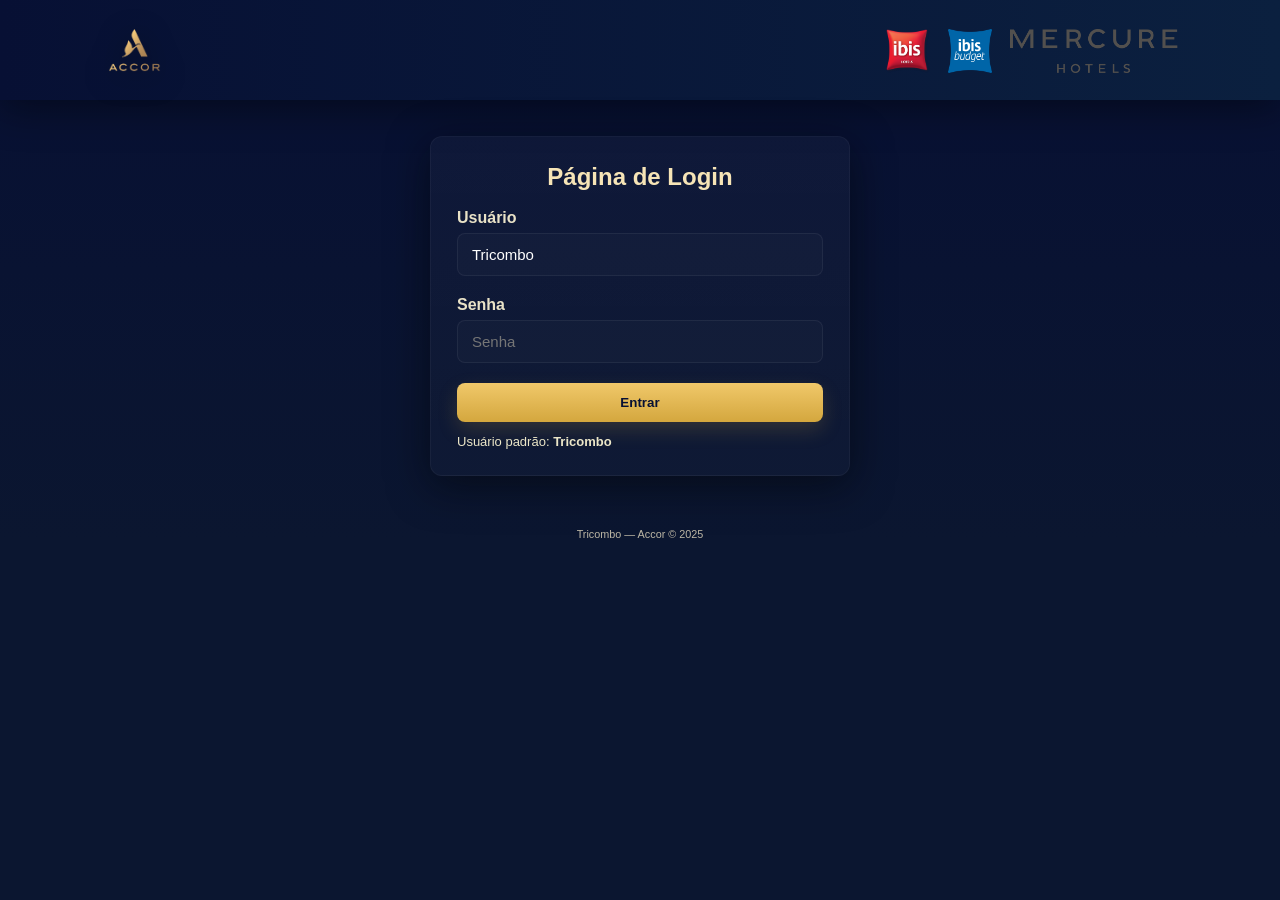
==== index.html @ 84633a57 "Add files via upload" ====
<!DOCTYPE html>
<html lang="pt-BR">
<head>
  <meta charset="utf-8" />
  <meta name="viewport" content="width=device-width,initial-scale=1" />
  <title>Página de Login</title>
  <link rel="stylesheet" href="style.css" />
</head>
<body>
  <header class="site-header">
    <div class="logo-row">
      <img src="img/Logo_Accor.png" alt="Accor" class="accor-logo">
      <div class="brand-logos">
        <img src="img/Ibis.png" alt="Ibis" class="hotel-logo">
        <img src="img/Ibis-budget.png"Ibis Budget" class="hotel-logo">
        <img src="img/Mercure.png" alt="Mercure" class="hotel-logo">
      </div>
    </div>
  </header>

  <main class="card login-card">
    <h1>Página de Login</h1>

    <!-- usuário visível (Tricombo) por padrão, mas campo editável para permitir login do Administrador -->
    <label class="label">Usuário</label>
    <input id="username" type="text" placeholder="Tricombo" value="Tricombo" autocomplete="username" />

    <label class="label">Senha</label>
    <input id="password" type="password" placeholder="Senha" autocomplete="current-password" />

    <div class="actions">
      <button id="btnLogin">Entrar</button>
    </div>

    <p id="msg" class="msg"></p>

    <p class="hint">Usuário padrão: <strong>Tricombo</strong></p>
  </main>

  <footer class="site-footer">
    <small>Tricombo — Accor © 2025</small>
  </footer>

  <script src="script.js"></script>
  <script>
    // login handler: verifica credenciais ofuscadas e redireciona conforme role
    document.getElementById("btnLogin").addEventListener("click", () => {
      const u = (document.getElementById("username").value || "").trim();
      const p = (document.getElementById("password").value || "").trim();

      if (!u || !p) {
        showMsg("Preencha usuário e senha.", "error");
        return;
      }

      // cred check via base64-stored secrets in script.js
      const role = checkCredentials(u, p); // returns "func" | "adm" | null
      if (!role) {
        showMsg("Usuário ou senha inválidos.", "error");
        return;
      }

      // store role and user
      sessionStorage.setItem("loggedRole", role);
      sessionStorage.setItem("loggedUser", u.toLowerCase());
      // redirect
      if (role === "adm") window.location.href = "admin.html";
      else window.location.href = "usuario.html";
    });

    function showMsg(text, type){
      const el = document.getElementById("msg");
      el.textContent = text;
      el.className = "msg " + (type === "error" ? "msg-error" : "msg-ok");
    }
  </script>
</body>
</html>
---- style.css ----
/* style.css - Accor inspired theme */
*{box-sizing:border-box;margin:0;padding:0}
body{
  font-family: "Inter", "Segoe UI", Arial, sans-serif;
  background: linear-gradient(180deg,#071034 0%, #0b1630 60%);
  color:#fff;
  min-height:100vh;
  -webkit-font-smoothing:antialiased;
  -moz-osx-font-smoothing:grayscale;
}

/* header area with logos */
.site-header{ padding:18px 12px; background: linear-gradient(90deg,#071034,#0b203f); box-shadow:0 8px 40px rgba(0,0,0,0.45)}
.logo-row{ display:flex; align-items:center; justify-content:space-between; gap:12px; max-width:1100px; margin:0 auto; padding:4px 12px}
.accor-logo{ height:56px; object-fit:contain; filter: drop-shadow(0 6px 14px rgba(0,0,0,0.5)); }
.brand-logos{ display:flex; gap:18px; align-items:center; }
.hotel-logo{ height:44px; object-fit:contain; transform: translateY(1px); }

/* central card */
.card{ max-width:760px; margin:28px auto; background: linear-gradient(180deg, rgba(255,255,255,0.03), rgba(255,255,255,0.02)); border-radius:12px; padding:26px; box-shadow:0 10px 40px rgba(3,6,12,0.6); border:1px solid rgba(255,255,255,0.04) }

/* login small card */
.login-card{ max-width:420px; margin:36px auto; text-align:left }

/* headings */
h1{ margin-bottom:18px; color:#f6e4b6; font-weight:700; text-align:center; font-size:1.5rem }
.label{ display:block; margin:8px 0 6px; color:#e9e2c7; font-weight:600 }
.hint{ margin-top:12px; color:#f7f1d0; font-size:13px; opacity:0.95 }

/* inputs/buttons */
input{ width:100%; padding:12px 14px; border-radius:8px; border:1px solid rgba(255,255,255,0.06); background: rgba(255,255,255,0.02); color:#fff; margin-bottom:12px; font-size:15px }
.actions{ display:flex; gap:12px; margin-top:8px }
button{ flex:1; padding:12px 14px; border-radius:8px; border:none; cursor:pointer; font-weight:700; color:#071034; background: linear-gradient(180deg,#f0c86a,#d4a73e); box-shadow: 0 8px 20px rgba(212,167,62,0.18) }
button.ghost{ background:transparent; color:#fff; border:1px solid rgba(255,255,255,0.08); box-shadow:none }
button:hover{ transform: translateY(-2px) }

/* resultado */
.resultado{ margin-top:14px; color:#fff }
.linha{ display:flex; justify-content:space-between; align-items:center; padding:8px 10px; border-radius:6px }
.destaque{ background: rgba(255,255,255,0.02); border-left:4px solid #d4a73e }
.valor{ font-weight:700; color:#fff }
.vermelho{ color:#ff6b6b; font-weight:800 }

/* messages */
.msg{ text-align:center; margin-top:12px; font-weight:700 }
.msg-error{ color:#ff9b9b }
.msg-ok{ color:#bff0c6 }
.erro{ color:#ff9b9b }

/* footer */
.site-footer{ text-align:center; padding:14px; color:#cfc7b1; font-size:13px; opacity:0.9; margin-top:18px }

/* responsive tweaks */
@media (max-width:720px){
  .logo-row{ flex-direction:column; gap:8px }
  .card{ margin:18px }
  .accor-logo{ height:46px }
  .hotel-logo{ height:36px }
}
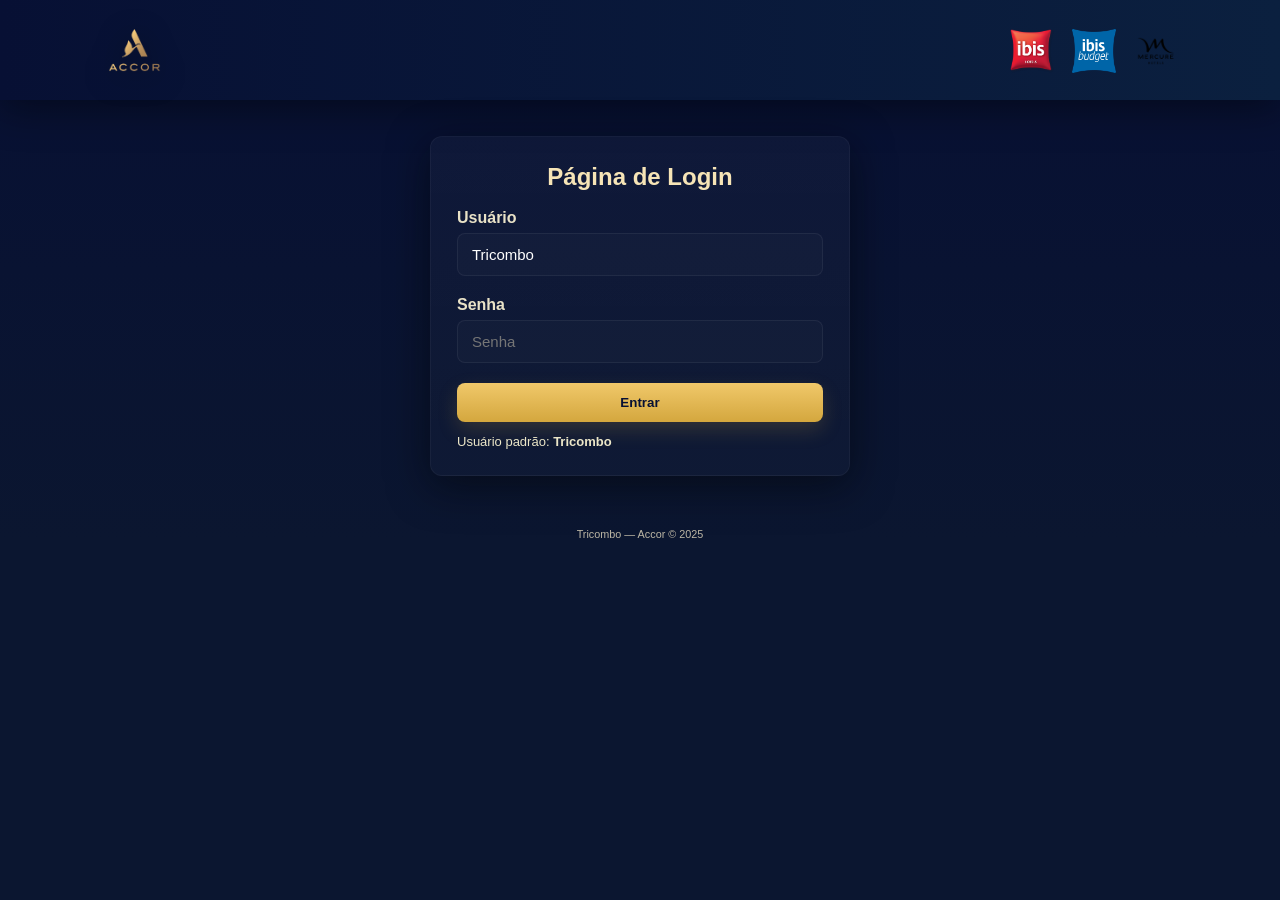
==== commit 04c6e604: "Add files via upload" ====
--- a/index.html
+++ b/index.html
@@ -12,7 +12,7 @@
       <img src="img/Logo_Accor.png" alt="Accor" class="accor-logo">
       <div class="brand-logos">
         <img src="img/Ibis.png" alt="Ibis" class="hotel-logo">
-        <img src="img/Ibis-budget.png"Ibis Budget" class="hotel-logo">
+        <img src="img/Ibis-budget.png" alt="Ibis Budget" class="hotel-logo">
         <img src="img/Mercure.png" alt="Mercure" class="hotel-logo">
       </div>
     </div>
@@ -21,7 +21,6 @@
   <main class="card login-card">
     <h1>Página de Login</h1>
 
-    <!-- usuário visível (Tricombo) por padrão, mas campo editável para permitir login do Administrador -->
     <label class="label">Usuário</label>
     <input id="username" type="text" placeholder="Tricombo" value="Tricombo" autocomplete="username" />
 
@@ -29,11 +28,10 @@
     <input id="password" type="password" placeholder="Senha" autocomplete="current-password" />
 
     <div class="actions">
-      <button id="btnLogin">Entrar</button>
+      <button id="btnLogin" type="button">Entrar</button>
     </div>
 
     <p id="msg" class="msg"></p>
-
     <p class="hint">Usuário padrão: <strong>Tricombo</strong></p>
   </main>
 
@@ -43,36 +41,55 @@
 
   <script src="script.js"></script>
   <script>
-    // login handler: verifica credenciais ofuscadas e redireciona conforme role
-    document.getElementById("btnLogin").addEventListener("click", () => {
-      const u = (document.getElementById("username").value || "").trim();
-      const p = (document.getElementById("password").value || "").trim();
+    const btnLogin = document.getElementById("btnLogin");
+    const usernameEl = document.getElementById("username");
+    const passwordEl = document.getElementById("password");
+
+    function fazerLogin() {
+      const u = (usernameEl.value || "").trim();
+      const p = (passwordEl.value || "").trim();
 
       if (!u || !p) {
         showMsg("Preencha usuário e senha.", "error");
         return;
       }
 
-      // cred check via base64-stored secrets in script.js
-      const role = checkCredentials(u, p); // returns "func" | "adm" | null
+      const role = checkCredentials(u, p);
+
       if (!role) {
         showMsg("Usuário ou senha inválidos.", "error");
         return;
       }
 
-      // store role and user
       sessionStorage.setItem("loggedRole", role);
       sessionStorage.setItem("loggedUser", u.toLowerCase());
-      // redirect
-      if (role === "adm") window.location.href = "admin.html";
-      else window.location.href = "usuario.html";
+
+      if (role === "adm") {
+        window.location.href = "admin.html";
+      } else {
+        window.location.href = "usuario.html";
+      }
+    }
+
+    btnLogin.addEventListener("click", fazerLogin);
+
+    passwordEl.addEventListener("keydown", function(e) {
+      if (e.key === "Enter") {
+        fazerLogin();
+      }
     });
 
-    function showMsg(text, type){
+    usernameEl.addEventListener("keydown", function(e) {
+      if (e.key === "Enter") {
+        fazerLogin();
+      }
+    });
+
+    function showMsg(text, type) {
       const el = document.getElementById("msg");
       el.textContent = text;
       el.className = "msg " + (type === "error" ? "msg-error" : "msg-ok");
     }
   </script>
 </body>
-</html>
+</html>
--- a/style.css
+++ b/style.css
@@ -1,59 +1,192 @@
-/* style.css - Accor inspired theme */
 *{box-sizing:border-box;margin:0;padding:0}
 body{
-  font-family: "Inter", "Segoe UI", Arial, sans-serif;
-  background: linear-gradient(180deg,#071034 0%, #0b1630 60%);
+  font-family:"Inter","Segoe UI",Arial,sans-serif;
+  background:linear-gradient(180deg,#071034 0%, #0b1630 60%);
   color:#fff;
   min-height:100vh;
   -webkit-font-smoothing:antialiased;
   -moz-osx-font-smoothing:grayscale;
 }
 
-/* header area with logos */
-.site-header{ padding:18px 12px; background: linear-gradient(90deg,#071034,#0b203f); box-shadow:0 8px 40px rgba(0,0,0,0.45)}
-.logo-row{ display:flex; align-items:center; justify-content:space-between; gap:12px; max-width:1100px; margin:0 auto; padding:4px 12px}
-.accor-logo{ height:56px; object-fit:contain; filter: drop-shadow(0 6px 14px rgba(0,0,0,0.5)); }
-.brand-logos{ display:flex; gap:18px; align-items:center; }
-.hotel-logo{ height:44px; object-fit:contain; transform: translateY(1px); }
+.site-header{
+  padding:18px 12px;
+  background:linear-gradient(90deg,#071034,#0b203f);
+  box-shadow:0 8px 40px rgba(0,0,0,0.45)
+}
 
-/* central card */
-.card{ max-width:760px; margin:28px auto; background: linear-gradient(180deg, rgba(255,255,255,0.03), rgba(255,255,255,0.02)); border-radius:12px; padding:26px; box-shadow:0 10px 40px rgba(3,6,12,0.6); border:1px solid rgba(255,255,255,0.04) }
+.logo-row{
+  display:flex;
+  align-items:center;
+  justify-content:space-between;
+  gap:12px;
+  max-width:1100px;
+  margin:0 auto;
+  padding:4px 12px
+}
 
-/* login small card */
-.login-card{ max-width:420px; margin:36px auto; text-align:left }
+.accor-logo{
+  height:56px;
+  object-fit:contain;
+  filter:drop-shadow(0 6px 14px rgba(0,0,0,0.5));
+}
 
-/* headings */
-h1{ margin-bottom:18px; color:#f6e4b6; font-weight:700; text-align:center; font-size:1.5rem }
-.label{ display:block; margin:8px 0 6px; color:#e9e2c7; font-weight:600 }
-.hint{ margin-top:12px; color:#f7f1d0; font-size:13px; opacity:0.95 }
+.brand-logos{
+  display:flex;
+  gap:18px;
+  align-items:center;
+}
 
-/* inputs/buttons */
-input{ width:100%; padding:12px 14px; border-radius:8px; border:1px solid rgba(255,255,255,0.06); background: rgba(255,255,255,0.02); color:#fff; margin-bottom:12px; font-size:15px }
-.actions{ display:flex; gap:12px; margin-top:8px }
-button{ flex:1; padding:12px 14px; border-radius:8px; border:none; cursor:pointer; font-weight:700; color:#071034; background: linear-gradient(180deg,#f0c86a,#d4a73e); box-shadow: 0 8px 20px rgba(212,167,62,0.18) }
-button.ghost{ background:transparent; color:#fff; border:1px solid rgba(255,255,255,0.08); box-shadow:none }
-button:hover{ transform: translateY(-2px) }
+.hotel-logo{
+  height:44px;
+  object-fit:contain;
+  transform:translateY(1px);
+}
 
-/* resultado */
-.resultado{ margin-top:14px; color:#fff }
-.linha{ display:flex; justify-content:space-between; align-items:center; padding:8px 10px; border-radius:6px }
-.destaque{ background: rgba(255,255,255,0.02); border-left:4px solid #d4a73e }
-.valor{ font-weight:700; color:#fff }
-.vermelho{ color:#ff6b6b; font-weight:800 }
+.card{
+  max-width:760px;
+  margin:28px auto;
+  background:linear-gradient(180deg, rgba(255,255,255,0.03), rgba(255,255,255,0.02));
+  border-radius:12px;
+  padding:26px;
+  box-shadow:0 10px 40px rgba(3,6,12,0.6);
+  border:1px solid rgba(255,255,255,0.04)
+}
 
-/* messages */
-.msg{ text-align:center; margin-top:12px; font-weight:700 }
-.msg-error{ color:#ff9b9b }
-.msg-ok{ color:#bff0c6 }
-.erro{ color:#ff9b9b }
+.login-card{
+  max-width:420px;
+  margin:36px auto;
+  text-align:left
+}
 
-/* footer */
-.site-footer{ text-align:center; padding:14px; color:#cfc7b1; font-size:13px; opacity:0.9; margin-top:18px }
+h1{
+  margin-bottom:18px;
+  color:#f6e4b6;
+  font-weight:700;
+  text-align:center;
+  font-size:1.5rem
+}
 
-/* responsive tweaks */
+h3{
+  margin:16px 0 10px;
+  color:#f6e4b6;
+}
+
+.label{
+  display:block;
+  margin:8px 0 6px;
+  color:#e9e2c7;
+  font-weight:600
+}
+
+.hint{
+  margin-top:12px;
+  color:#f7f1d0;
+  font-size:13px;
+  opacity:0.95
+}
+
+input{
+  width:100%;
+  padding:12px 14px;
+  border-radius:8px;
+  border:1px solid rgba(255,255,255,0.06);
+  background:rgba(255,255,255,0.02);
+  color:#fff;
+  margin-bottom:12px;
+  font-size:15px
+}
+
+.actions{
+  display:flex;
+  gap:12px;
+  margin-top:8px
+}
+
+button{
+  flex:1;
+  padding:12px 14px;
+  border-radius:8px;
+  border:none;
+  cursor:pointer;
+  font-weight:700;
+  color:#071034;
+  background:linear-gradient(180deg,#f0c86a,#d4a73e);
+  box-shadow:0 8px 20px rgba(212,167,62,0.18)
+}
+
+button.ghost{
+  background:transparent;
+  color:#fff;
+  border:1px solid rgba(255,255,255,0.08);
+  box-shadow:none
+}
+
+button:hover{
+  transform:translateY(-2px)
+}
+
+.resultado{
+  margin-top:14px;
+  color:#fff
+}
+
+.linha{
+  display:flex;
+  justify-content:space-between;
+  align-items:center;
+  gap:16px;
+  padding:8px 10px;
+  border-radius:6px
+}
+
+.destaque{
+  background:rgba(255,255,255,0.02);
+  border-left:4px solid #d4a73e
+}
+
+.valor{
+  font-weight:700;
+  color:#fff
+}
+
+.msg{
+  text-align:center;
+  margin-top:12px;
+  font-weight:700
+}
+
+.msg-error{
+  color:#ff9b9b
+}
+
+.msg-ok{
+  color:#bff0c6;
+  margin-top:12px;
+  font-weight:700;
+}
+
+.erro{
+  color:#ff9b9b
+}
+
+hr{
+  border:none;
+  border-top:1px solid rgba(255,255,255,0.08);
+  margin:14px 0;
+}
+
+.site-footer{
+  text-align:center;
+  padding:14px;
+  color:#cfc7b1;
+  font-size:13px;
+  opacity:0.9;
+  margin-top:18px
+}
+
 @media (max-width:720px){
-  .logo-row{ flex-direction:column; gap:8px }
-  .card{ margin:18px }
-  .accor-logo{ height:46px }
-  .hotel-logo{ height:36px }
-}
+  .logo-row{flex-direction:column;gap:8px}
+  .card{margin:18px}
+  .accor-logo{height:46px}
+  .hotel-logo{height:36px}
+}
